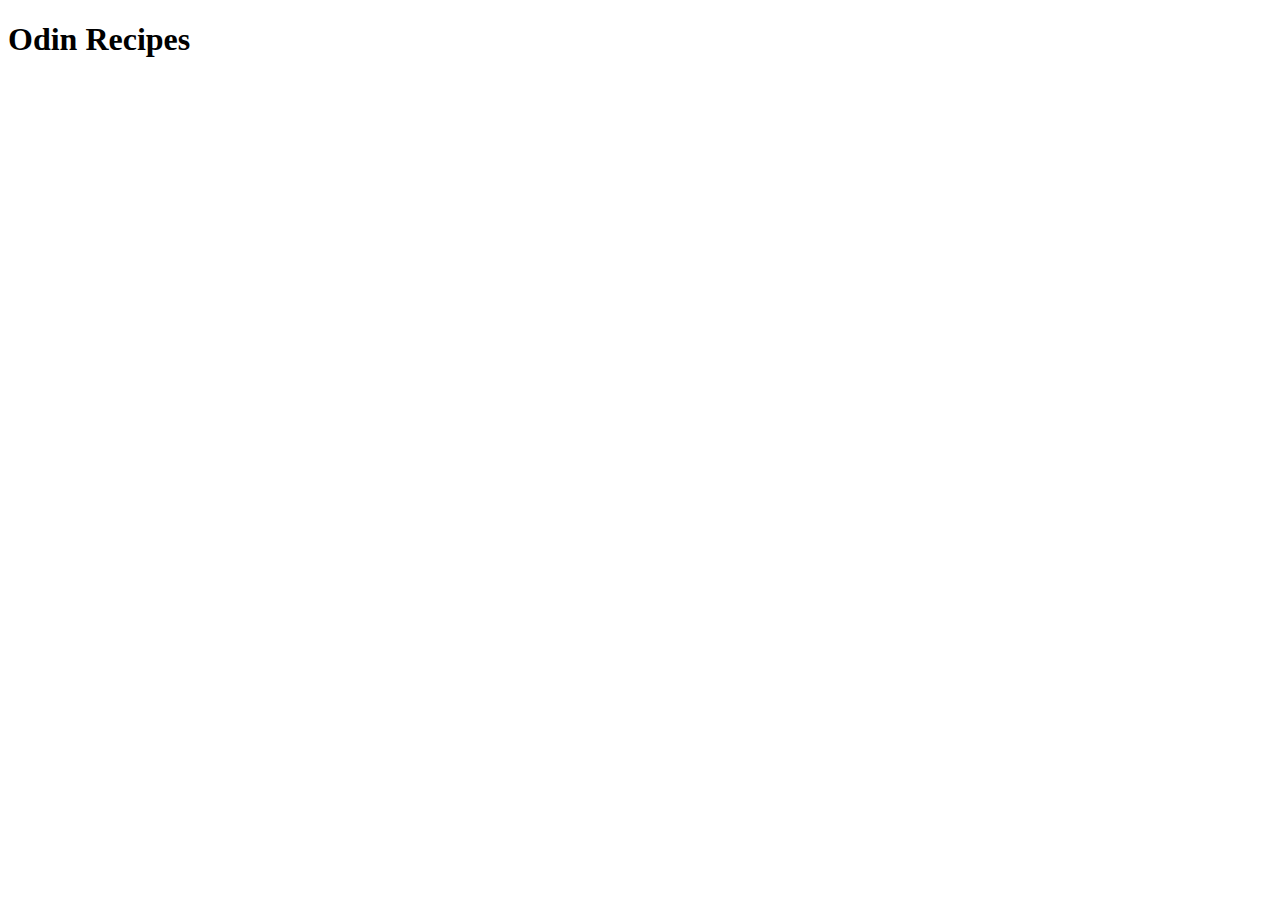
==== index.html @ 0efaa343 "created index.html" ====
<!DOCTYPE html>
<html lang="en">
<head>
    <meta charset="UTF-8">
    <meta name="viewport" content="width=device-width, initial-scale=1.0">
    <title>Odin Recipes Project</title>
</head>
<body>
    <h1>Odin Recipes</h1>
</body>
</html>
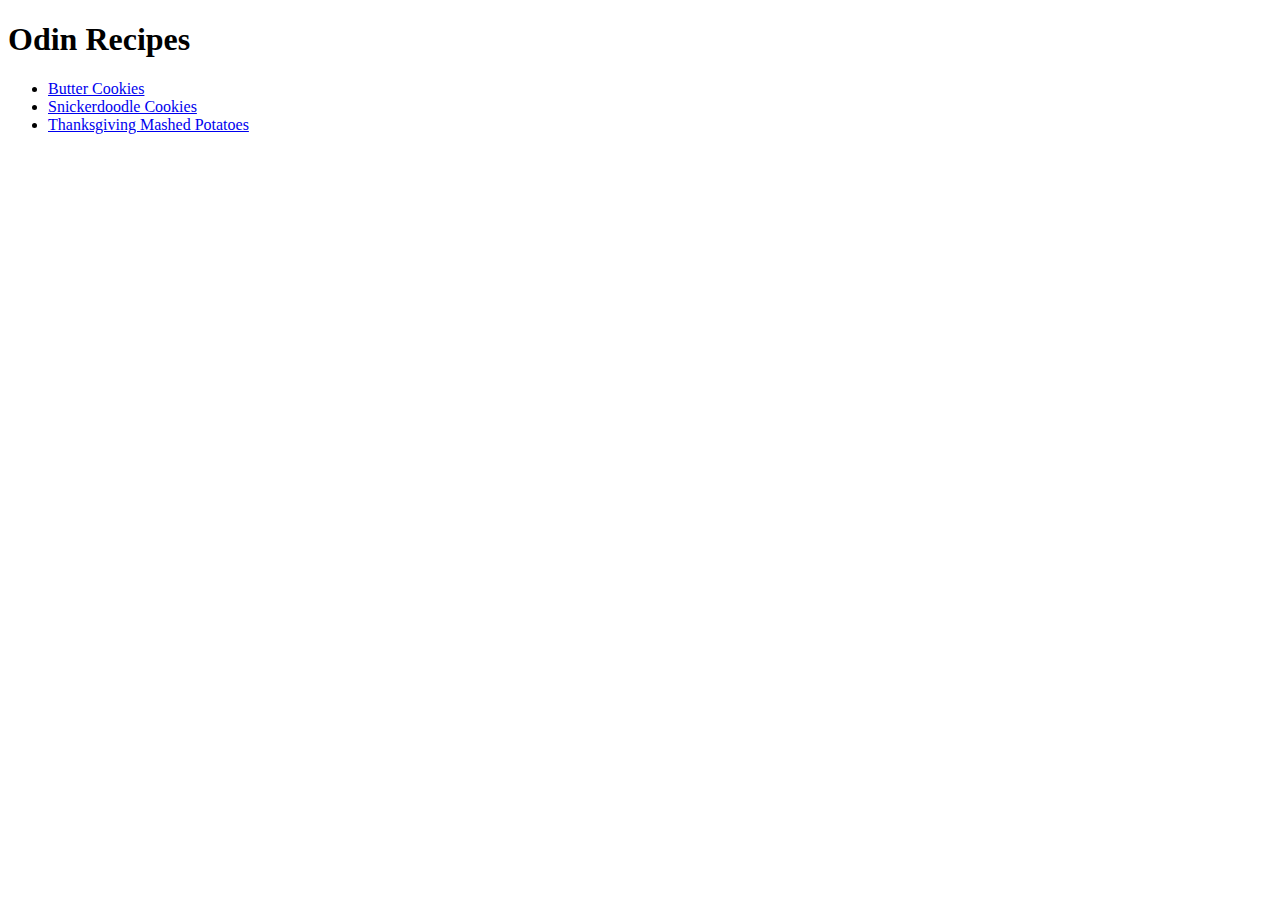
==== commit a9cfceb3: "Added list of links to recipes and created first recipe page" ====
--- a/index.html
+++ b/index.html
@@ -7,5 +7,10 @@
 </head>
 <body>
     <h1>Odin Recipes</h1>
+    <ul>
+        <li><a href="/recipes/butter-cookies.html" rel="noopener noreferrer">Butter Cookies</a></li>
+        <li><a href="/recipes/snickerdoodle-cookies.html" rel="noopener noreferrer">Snickerdoodle Cookies</a></li>
+        <li><a href="/recipes/thanksgiving-mashed-potatoes.html" rel="noopener noreferrer">Thanksgiving Mashed Potatoes</a></li>  
+    </ul>
 </body>
 </html>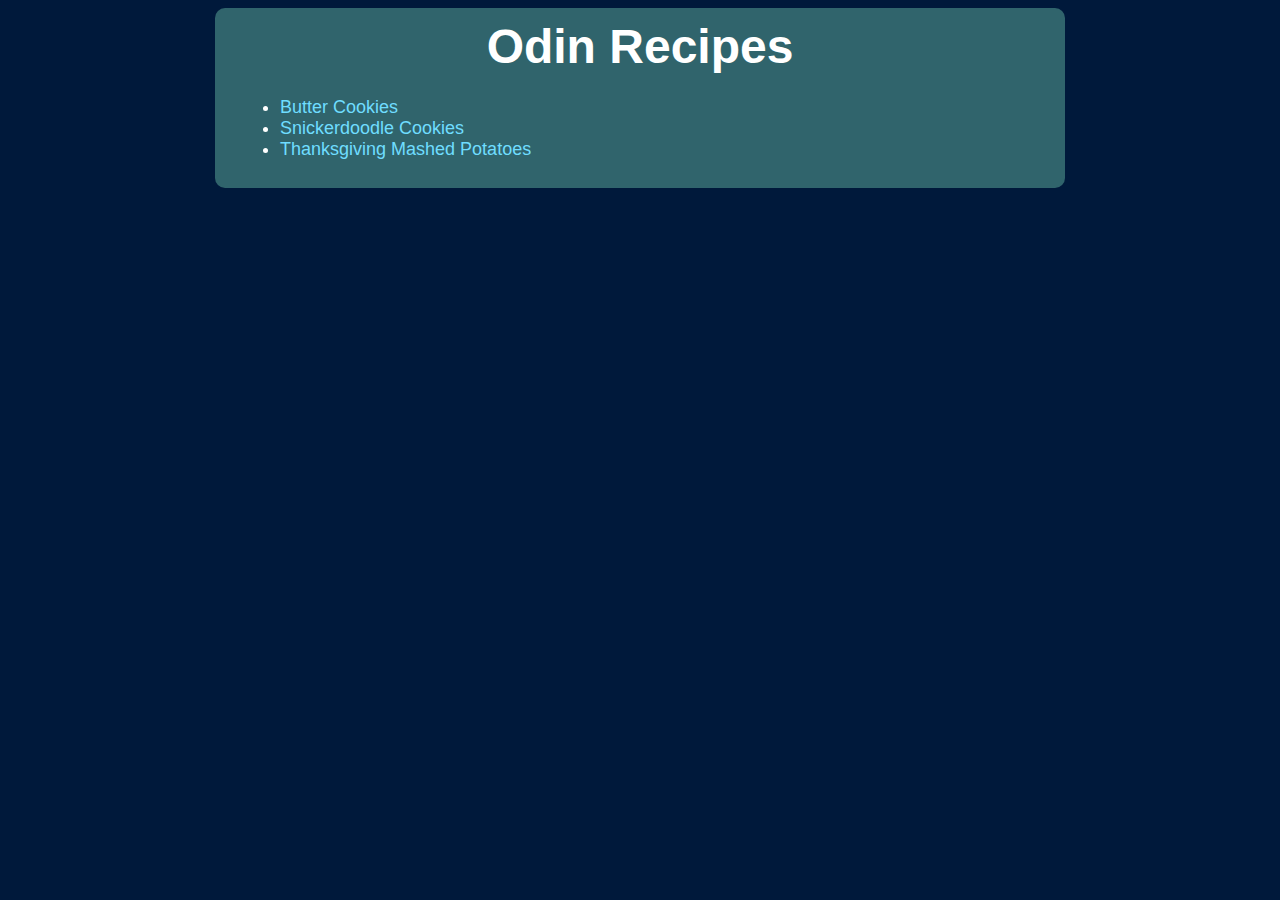
==== commit 279c68ad: "added CSS to project" ====
--- a/index.html
+++ b/index.html
@@ -4,13 +4,16 @@
     <meta charset="UTF-8">
     <meta name="viewport" content="width=device-width, initial-scale=1.0">
     <title>Odin Recipes Project</title>
+    <link rel="stylesheet" href="style.css">
 </head>
 <body>
-    <h1>Odin Recipes</h1>
-    <ul>
-        <li><a href="/recipes/butter-cookies.html" rel="noopener noreferrer">Butter Cookies</a></li>
-        <li><a href="/recipes/snickerdoodle-cookies.html" rel="noopener noreferrer">Snickerdoodle Cookies</a></li>
-        <li><a href="/recipes/thanksgiving-mashed-potatoes.html" rel="noopener noreferrer">Thanksgiving Mashed Potatoes</a></li>  
-    </ul>
+    <div class="content">
+        <h1>Odin Recipes</h1>
+        <ul>
+            <li><a href="recipes/butter-cookies.html" rel="noopener noreferrer">Butter Cookies</a></li>
+            <li><a href="recipes/snickerdoodle-cookies.html" rel="noopener noreferrer">Snickerdoodle Cookies</a></li>
+            <li><a href="recipes/thanksgiving-mashed-potatoes.html" rel="noopener noreferrer">Thanksgiving Mashed Potatoes</a></li>  
+        </ul>
+    </div>
 </body>
 </html>--- a/style.css
+++ b/style.css
@@ -0,0 +1,39 @@
+body {
+    background-color: rgb(0, 25, 59);
+}
+
+.content {
+    background-color: #30646C;
+    color: white;
+    font-family: Arial, Helvetica, sans-serif;
+    font-size: 18px;
+    max-width: 800px;
+    width: 80%;
+    margin-left: auto;
+    margin-right: auto;
+    padding: 1px 25px 10px 25px;
+    border-radius: 10px;
+}
+
+h1 {
+    text-align: center;
+    font-size: 48px;
+    padding: 5px;
+    margin: 5px;
+}
+a {
+    text-decoration: none;
+    color: rgb(111, 221, 255);
+}
+a:hover {
+    text-decoration: underline;
+    color: white;
+}
+img {
+    width: 75%;
+    display: block;
+    height: auto;
+    margin-left: auto;
+    margin-right: auto;
+    align-self: center;
+}
